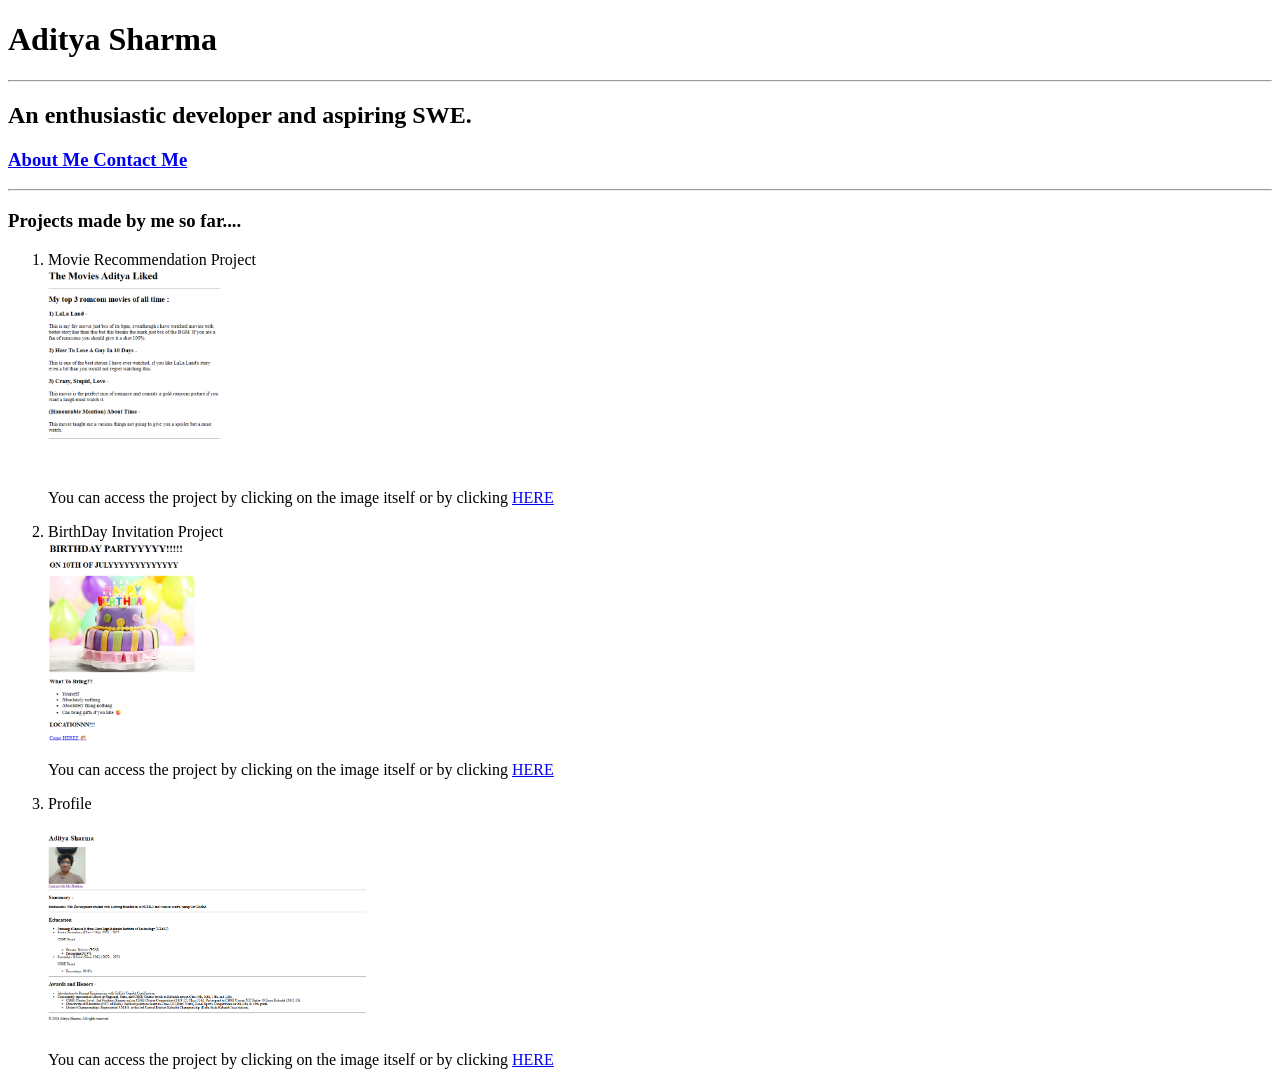
==== index.html @ 0e5b5507 "Add files via upload" ====
<!doctype html>
<html lang="en-IN">
  <head>
    <meta charset="UTF-8" />
    <title>My Portfolio</title>
  </head>
  <body>
    <h1>Aditya Sharma</h1>
    <hr />
    <h2>An enthusiastic developer and aspiring SWE.</h2>
    <h3>
      <a href="./public/about.html">About Me </a
      ><a href="./public/contact.html"> Contact Me </a>
    </h3>
    <hr />
    <h3>Projects made by me so far....</h3>
    <ol>
      <li>
        Movie Recommendation Project <br />
        <a href="./public/movie-ranking.html"
          ><img src="./assets/images/Movie Ranking Project.png" height="200"
        /></a>
        <p>
          You can access the project by clicking on the image itself or by
          clicking <a href="./public/movie-ranking.html">HERE</a>
        </p>
      </li>
      <li>
        BirthDay Invitation Project <br />
        <a href="./public/birthday-invite.html"
          ><img
            src="./assets/images/Birthday Invitation Project.png"
            height="200"
        /></a>
        <p>
          You can access the project by clicking on the image itself or by
          clicking <a href="./public/birthday-invite.html">HERE</a>
        </p>
      </li>
      <li>Profile</li>
      <br />
      <a href="./public/Resume/index.html"
        ><img src="./assets/images/My Profile.png" height="200"
      /></a>
      <p>
        You can access the project by clicking on the image itself or by
        clicking
        <a href="./public/Resume/index.html">HERE</a>
      </p>
    </ol>
  </body>
</html>
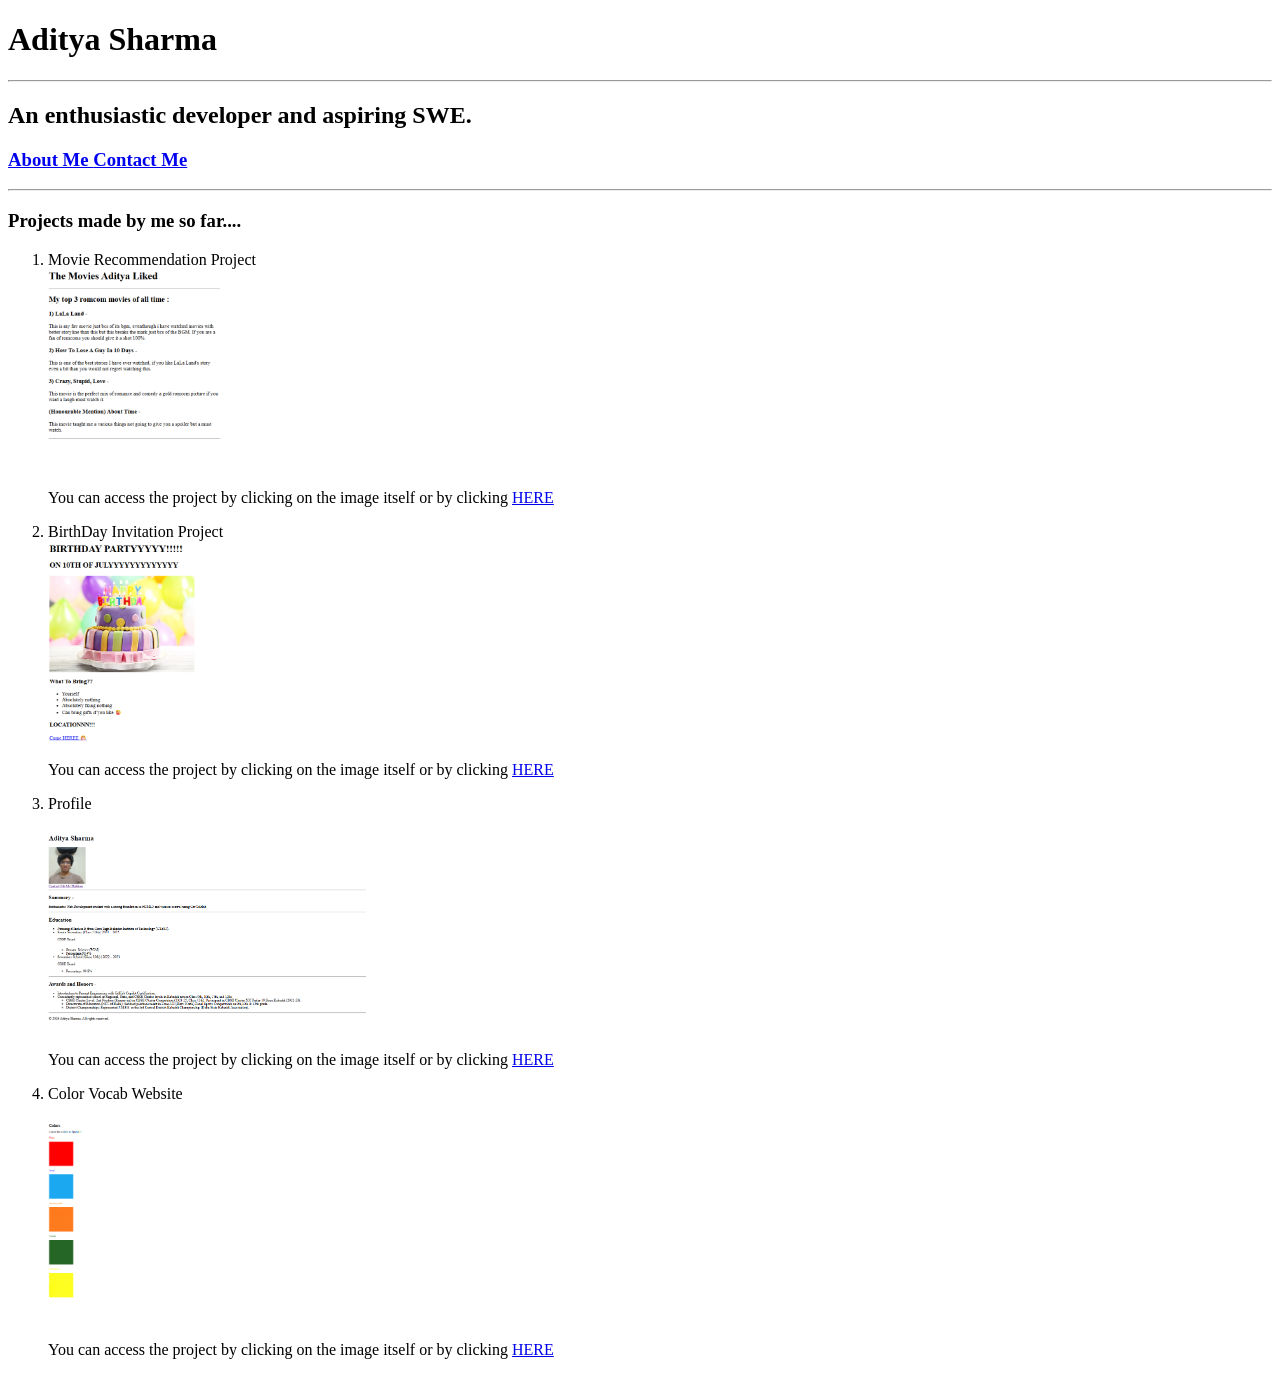
==== commit f8a9823f: "Add files via upload" ====
--- a/index.html
+++ b/index.html
@@ -47,6 +47,15 @@
         clicking
         <a href="./public/Resume/index.html">HERE</a>
       </p>
+      <li>Color Vocab Website</li>
+      <br />
+      <a href="./public/Colour Vocab Website/index.html"
+        ><img src="./assets/images/Color Vocab.png" height="200"
+      /></a>
+      <p>
+        You can access the project by clicking on the image itself or by
+        clicking <a href="./public/Colour Vocab Website/index.html">HERE</a>
+      </p>
     </ol>
   </body>
 </html>
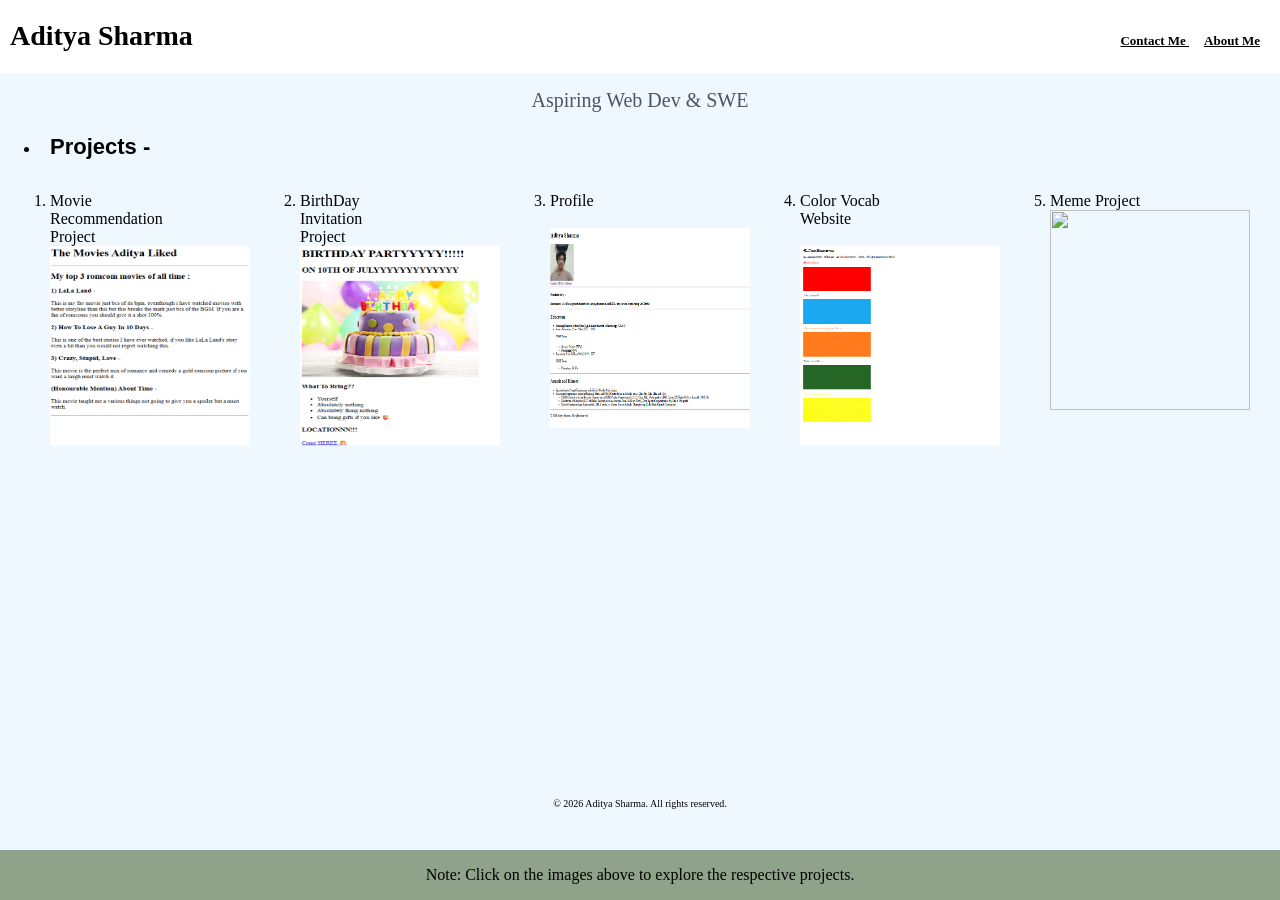
==== commit e7c2ece3: "Add files via upload" ====
--- a/index.html
+++ b/index.html
@@ -3,59 +3,112 @@
   <head>
     <meta charset="UTF-8" />
     <title>My Portfolio</title>
+    <style>
+      body {
+        background-color: aliceblue;
+        margin: 0px;
+      }
+      h1{font-family: 'Fira Code';
+    font-size: 28px;
+  font-weight: 700;}
+      h2{text-align: center;
+      font-family: 'JetBrains Mono';
+    font-size: 20px;
+  font-weight: 500;
+color: #4B5563;}
+      #name {
+        padding: 1.5px 0px 1.5px 10px;
+        background-color: white;
+      }
+      #contact {
+        position: absolute;
+        top: 0;
+        right: 0;
+        padding: 20px 20px;
+        font-size: 13px;
+      }
+      a {
+        color: black;
+      }
+      #absolute-contact {
+        padding: 0px 15px;
+      }
+      .projects{height: 100px;
+      width: 100px;
+    padding: 10px;
+  margin: 0px;}
+
+    #bday{position: relative;
+      left: 250px;
+    bottom: 120px;
+  
+}
+#profile{position: relative;
+  bottom: 240px;
+  left: 500px;
+}
+#vocab{position: relative;
+bottom: 360px;
+left: 750px;}
+#meme{position: relative;
+bottom: 480px;
+left: 1000px;}
+#footer{text-align: center;
+font-size: 10px;}
+#note{text-align: center;
+  width: 100%;
+background-color: #8FA28A;
+position: absolute;
+bottom: 0;}
+li h3{font-family: 'Inter', 'Roboto', sans-serif;
+font-size: 22px;
+font-weight: 600;}
+    </style>
   </head>
   <body>
-    <h1>Aditya Sharma</h1>
-    <hr />
-    <h2>An enthusiastic developer and aspiring SWE.</h2>
-    <h3>
-      <a href="./public/about.html">About Me </a
-      ><a href="./public/contact.html"> Contact Me </a>
+    <div id="name"><h1>Aditya Sharma</h1></div>
+    <h3 id="contact">
+      <a href="./public/contact.html" id="absolute-contact"> Contact Me </a
+      ><a href="./public/about.html"> About Me </a>
     </h3>
-    <hr />
-    <h3>Projects made by me so far....</h3>
-    <ol>
-      <li>
-        Movie Recommendation Project <br />
-        <a href="./public/movie-ranking.html"
-          ><img src="./assets/images/Movie Ranking Project.png" height="200"
-        /></a>
-        <p>
-          You can access the project by clicking on the image itself or by
-          clicking <a href="./public/movie-ranking.html">HERE</a>
-        </p>
-      </li>
-      <li>
-        BirthDay Invitation Project <br />
-        <a href="./public/birthday-invite.html"
-          ><img
-            src="./assets/images/Birthday Invitation Project.png"
-            height="200"
-        /></a>
-        <p>
-          You can access the project by clicking on the image itself or by
-          clicking <a href="./public/birthday-invite.html">HERE</a>
-        </p>
-      </li>
-      <li>Profile</li>
-      <br />
-      <a href="./public/Resume/index.html"
-        ><img src="./assets/images/My Profile.png" height="200"
-      /></a>
-      <p>
-        You can access the project by clicking on the image itself or by
-        clicking
-        <a href="./public/Resume/index.html">HERE</a>
-      </p>
-      <li>Color Vocab Website</li>
-      <br />
-      <a href="./public/Colour Vocab Website/index.html"
-        ><img src="./assets/images/Color Vocab.png" height="200"
-      /></a>
-      <p>
-        You can access the project by clicking on the image itself or by
-        clicking <a href="./public/Colour Vocab Website/index.html">HERE</a>
-      </p>
-    </ol>
+    <h2>Aspiring Web Dev & SWE</h2>
+    <div id="heading"><ul>
+      <li><h3 style="padding: 0px 10px">Projects -</h3></li></ul>
+    </div>
+    <div id="projects">
+      <ol>
+        <div class="projects"><li>
+          Movie Recommendation Project <br />
+          <a href="./public/movie-ranking.html"
+            ><img src="./assets/images/Movie Ranking Project.png" height="200" width="200"
+          /></a></div>
+        </li>
+        <div id="bday" class="projects"><li>
+          BirthDay Invitation Project <br />
+          <a href="./public/birthday-invite.html"
+            ><img
+              src="./assets/images/Birthday Invitation Project.png"
+              height="200" width="200"
+          /></a></div>
+        </li><div id="profile" class="projects"><li>Profile</li>
+        <br />
+        <a href="./public/Resume/index.html"
+          ><img src="./assets/images/My Profile.png" height="200" width="200"
+        /></a></div>
+        <div id="vocab" class="projects"> <li>Color Vocab Website</li>
+        <br />
+        <a href="./public/Colour Vocab Website/index.html"
+          ><img src="./assets/images/Color Vocab.png" height="200" width="200"
+        /></a></div>
+        <div id="meme" class="projects"><li>Meme Project</li>
+        <a href="./public/Motivation Meme Project/index.html"
+          ><img src="./assets/images/Meme Project.png" height="200" width="200"
+        /></a></div>
+      </ol>
+      <div id="note"><p>Note: Click on the images above to explore the respective projects. </p></div>
+    </div><div id="footer">
+    <footer>
+      <p>© 2026 Aditya Sharma. All rights reserved.</p>
+    </footer></div>
   </body>
 </html>
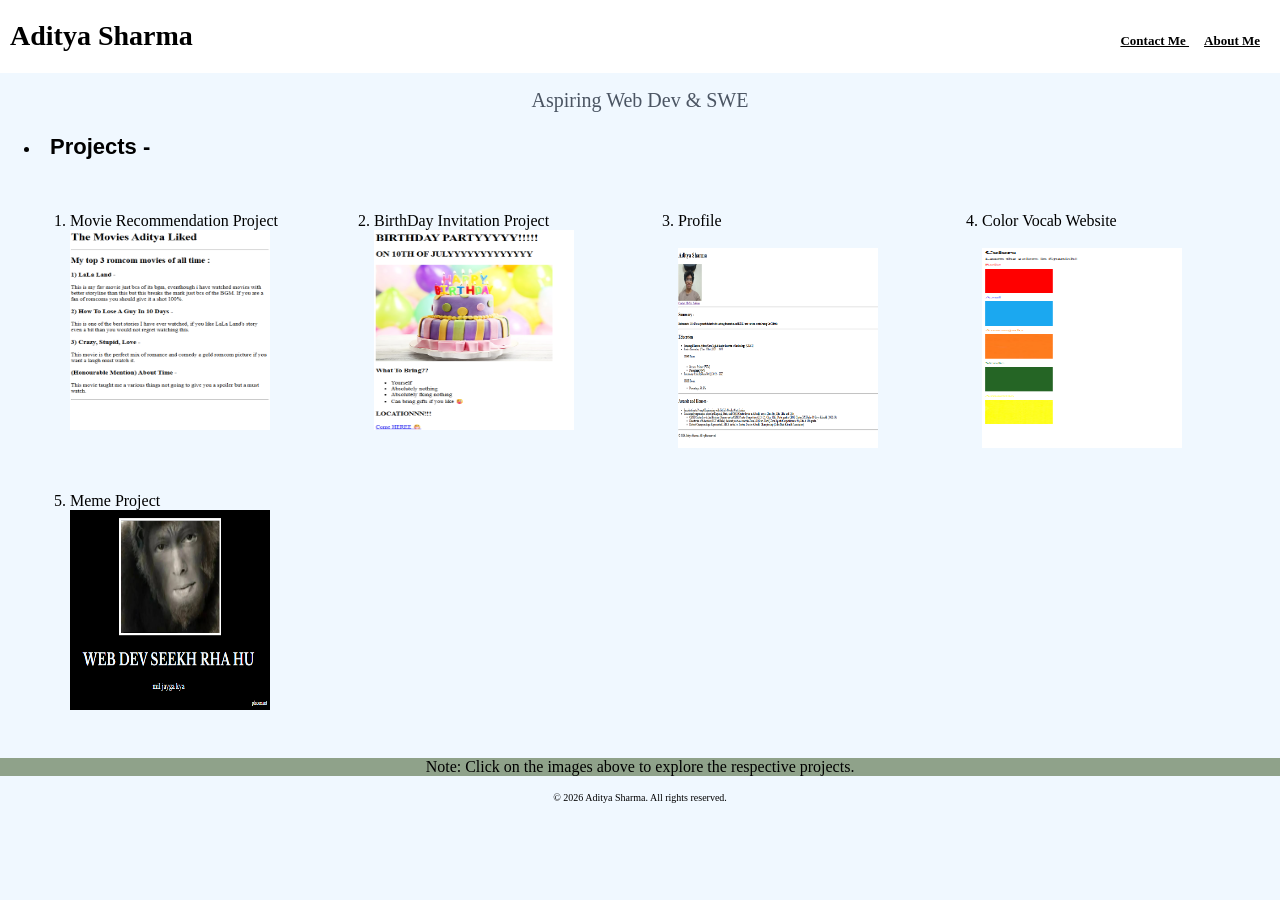
==== commit 222135f6: "Add files via upload" ====
--- a/index.html
+++ b/index.html
@@ -33,33 +33,25 @@
       #absolute-contact {
         padding: 0px 15px;
       }
-      .projects{height: 100px;
-      width: 100px;
+      .projects{height: 220px;
+      width: 220px;
     padding: 10px;
   margin: 0px;}
-
-    #bday{position: relative;
-      left: 250px;
-    bottom: 120px;
+ #movie, #bday, #profile, #vocab, #meme {
+  display: inline-block;
+  vertical-align: top; 
+  margin-right: 20px; 
+  padding: 30px;
+}
+#footer{text-align: center;
+font-size: 10px;
+position: relative;
+bottom: 0;}
+#note{text-align: center;
   
-}
-#profile{position: relative;
-  bottom: 240px;
-  left: 500px;
-}
-#vocab{position: relative;
-bottom: 360px;
-left: 750px;}
-#meme{position: relative;
-bottom: 480px;
-left: 1000px;}
-#footer{text-align: center;
-font-size: 10px;}
-#note{text-align: center;
   width: 100%;
 background-color: #8FA28A;
-position: absolute;
-bottom: 0;}
+}
 li h3{font-family: 'Inter', 'Roboto', sans-serif;
 font-size: 22px;
 font-weight: 600;}
@@ -77,7 +69,7 @@
     </div>
     <div id="projects">
       <ol>
-        <div class="projects"><li>
+        <div id="movie" class="projects"><li>
           Movie Recommendation Project <br />
           <a href="./public/movie-ranking.html"
             ><img src="./assets/images/Movie Ranking Project.png" height="200" width="200"
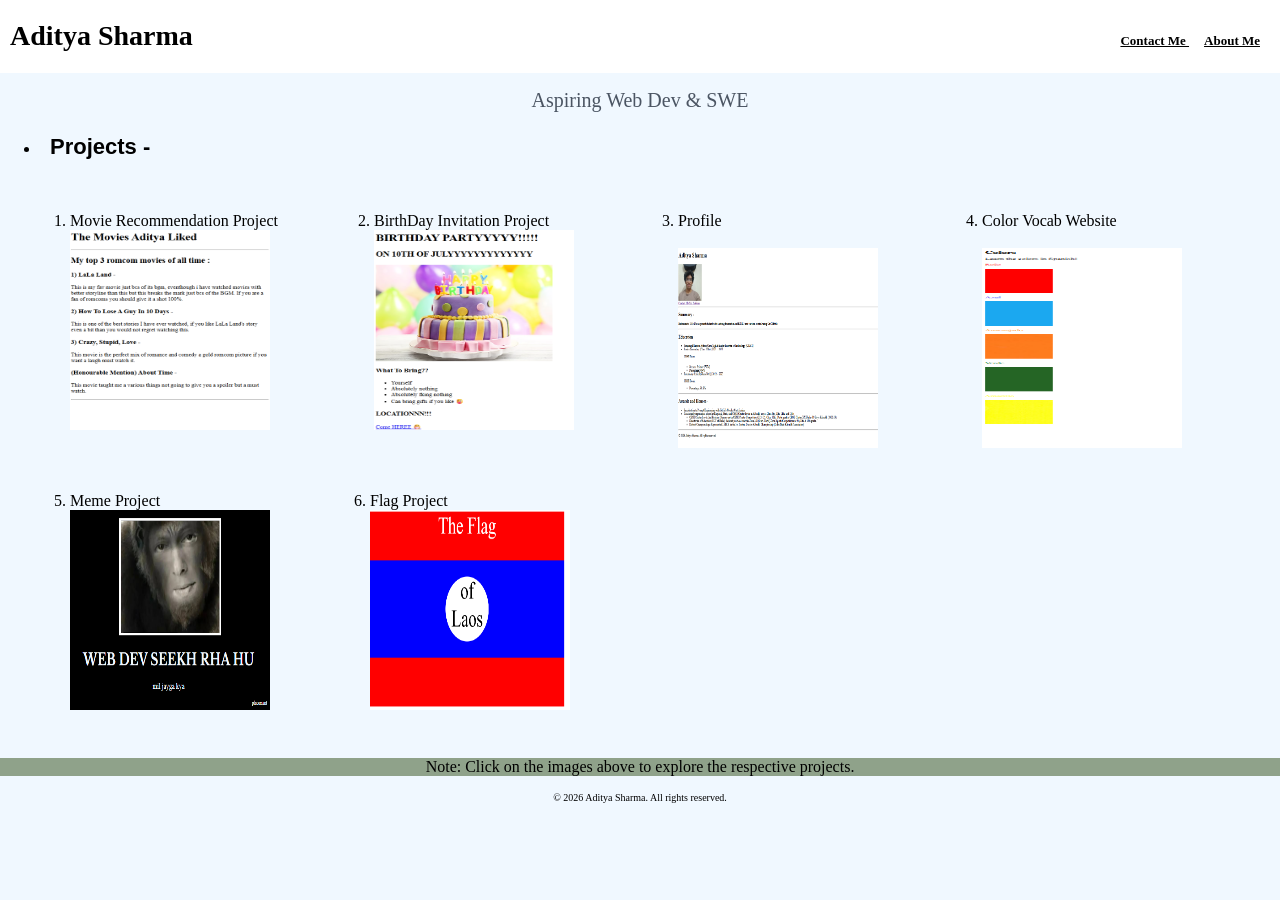
==== commit e8cea680: "Add files via upload" ====
--- a/index.html
+++ b/index.html
@@ -3,59 +3,8 @@
   <head>
     <meta charset="UTF-8" />
     <title>My Portfolio</title>
-    <style>
-      body {
-        background-color: aliceblue;
-        margin: 0px;
-      }
-      h1{font-family: 'Fira Code';
-    font-size: 28px;
-  font-weight: 700;}
-      h2{text-align: center;
-      font-family: 'JetBrains Mono';
-    font-size: 20px;
-  font-weight: 500;
-color: #4B5563;}
-      #name {
-        padding: 1.5px 0px 1.5px 10px;
-        background-color: white;
-      }
-      #contact {
-        position: absolute;
-        top: 0;
-        right: 0;
-        padding: 20px 20px;
-        font-size: 13px;
-      }
-      a {
-        color: black;
-      }
-      #absolute-contact {
-        padding: 0px 15px;
-      }
-      .projects{height: 220px;
-      width: 220px;
-    padding: 10px;
-  margin: 0px;}
- #movie, #bday, #profile, #vocab, #meme {
-  display: inline-block;
-  vertical-align: top; 
-  margin-right: 20px; 
-  padding: 30px;
-}
-#footer{text-align: center;
-font-size: 10px;
-position: relative;
-bottom: 0;}
-#note{text-align: center;
-  
-  width: 100%;
-background-color: #8FA28A;
-}
-li h3{font-family: 'Inter', 'Roboto', sans-serif;
-font-size: 22px;
-font-weight: 600;}
-    </style>
+    <link rel="stylesheet"
+    href="./stlye.css"/>
   </head>
   <body>
     <div id="name"><h1>Aditya Sharma</h1></div>
@@ -95,7 +44,7 @@
         <div id="meme" class="projects"><li>Meme Project</li>
         <a href="./public/Motivation Meme Project/index.html"
           ><img src="./assets/images/Meme Project.png" height="200" width="200"
-        /></a></div>
+        /></a></div><div id="flag" class="projects"><li>Flag Project</li><a href="./public/index.html"><img src="./assets/images/flag project.png" height="200" width="200"></a></div>
       </ol>
       <div id="note"><p>Note: Click on the images above to explore the respective projects. </p></div>
     </div><div id="footer">
--- a/stlye.css
+++ b/stlye.css
@@ -0,0 +1,67 @@
+body {
+  background-color: aliceblue;
+  margin: 0px;
+}
+h1 {
+  font-family: "Fira Code";
+  font-size: 28px;
+  font-weight: 700;
+}
+h2 {
+  text-align: center;
+  font-family: "JetBrains Mono";
+  font-size: 20px;
+  font-weight: 500;
+  color: #4b5563;
+}
+#name {
+  padding: 1.5px 0px 1.5px 10px;
+  background-color: white;
+}
+#contact {
+  position: absolute;
+  top: 0;
+  right: 0;
+  padding: 20px 20px;
+  font-size: 13px;
+}
+a {
+  color: black;
+}
+#absolute-contact {
+  padding: 0px 15px;
+}
+.projects {
+  height: 220px;
+  width: 220px;
+  padding: 10px;
+  margin: 0px;
+}
+#movie,
+#bday,
+#profile,
+#vocab,
+#meme,
+#flag {
+  display: inline-block;
+  vertical-align: top;
+  margin-right: 20px;
+  padding: 30px;
+}
+#footer {
+  text-align: center;
+  font-size: 10px;
+  position: relative;
+  bottom: 0;
+}
+#note {
+  text-align: center;
+
+  width: 100%;
+  background-color: #8fa28a;
+}
+li h3 {
+  font-family: "Inter", "Roboto", sans-serif;
+  font-size: 22px;
+  font-weight: 600;
+}
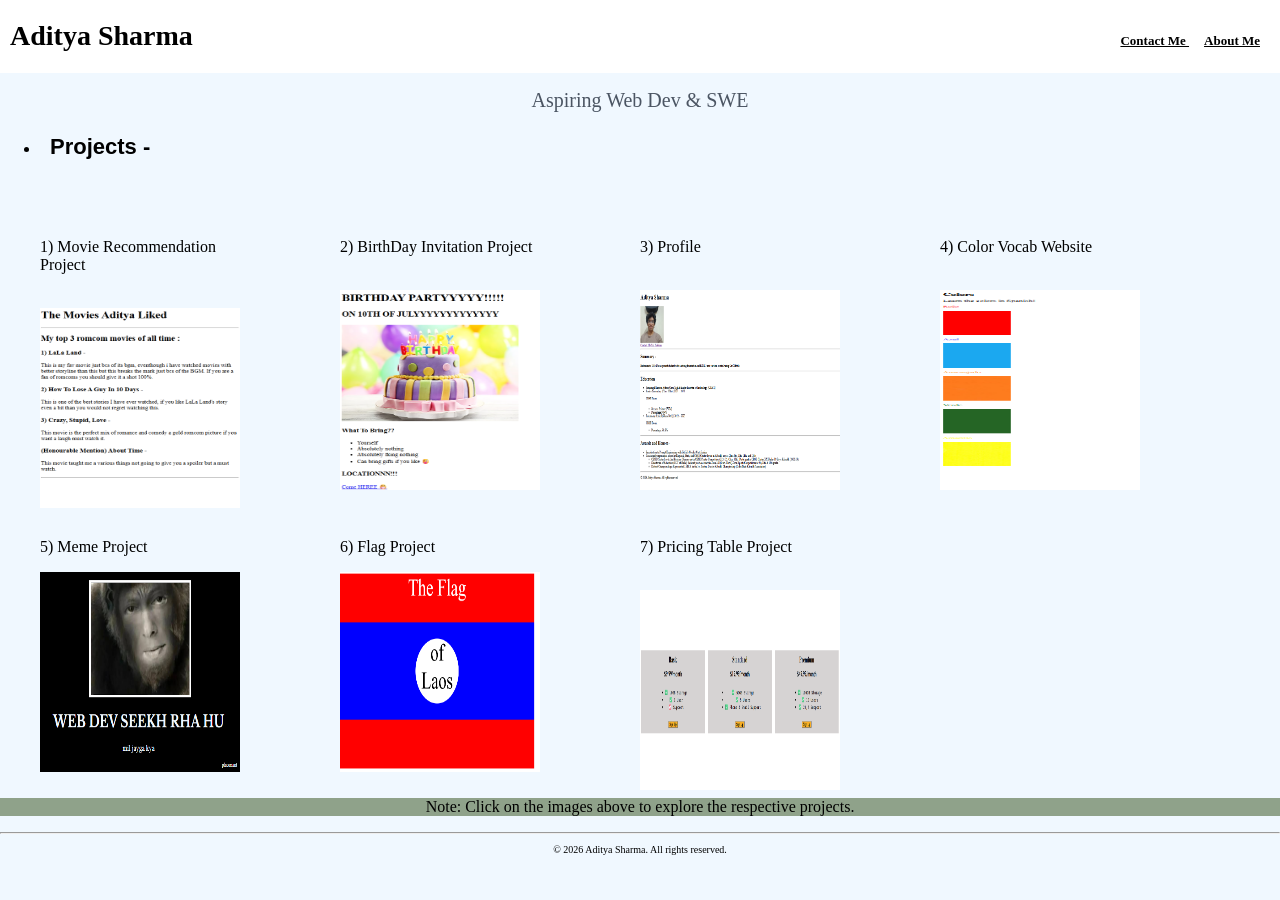
==== commit dd19f6c2: "Add files via upload" ====
--- a/index.html
+++ b/index.html
@@ -7,47 +7,53 @@
     href="./stlye.css"/>
   </head>
   <body>
+    <div id="header">
     <div id="name"><h1>Aditya Sharma</h1></div>
     <h3 id="contact">
       <a href="./public/contact.html" id="absolute-contact"> Contact Me </a
       ><a href="./public/about.html"> About Me </a>
-    </h3>
+    </h3></div>
     <h2>Aspiring Web Dev & SWE</h2>
     <div id="heading"><ul>
       <li><h3 style="padding: 0px 10px">Projects -</h3></li></ul>
     </div>
     <div id="projects">
-      <ol>
-        <div id="movie" class="projects"><li>
-          Movie Recommendation Project <br />
+        <div id="movie" class="projects"><p>
+         1) Movie Recommendation Project </p><br />
           <a href="./public/movie-ranking.html"
             ><img src="./assets/images/Movie Ranking Project.png" height="200" width="200"
           /></a></div>
-        </li>
-        <div id="bday" class="projects"><li>
-          BirthDay Invitation Project <br />
+        
+        <div id="bday" class="projects"><p>
+         2) BirthDay Invitation Project</p> <br />
           <a href="./public/birthday-invite.html"
             ><img
               src="./assets/images/Birthday Invitation Project.png"
               height="200" width="200"
           /></a></div>
-        </li><div id="profile" class="projects"><li>Profile</li>
+        <div id="profile" class="projects"><p>3) Profile</p>
         <br />
         <a href="./public/Resume/index.html"
           ><img src="./assets/images/My Profile.png" height="200" width="200"
         /></a></div>
-        <div id="vocab" class="projects"> <li>Color Vocab Website</li>
+        <div id="vocab" class="projects"> <p>4) Color Vocab Website</p>
         <br />
         <a href="./public/Colour Vocab Website/index.html"
           ><img src="./assets/images/Color Vocab.png" height="200" width="200"
         /></a></div>
-        <div id="meme" class="projects"><li>Meme Project</li>
+        <div id="meme" class="projects"><p>5) Meme Project</p>
         <a href="./public/Motivation Meme Project/index.html"
           ><img src="./assets/images/Meme Project.png" height="200" width="200"
-        /></a></div><div id="flag" class="projects"><li>Flag Project</li><a href="./public/index.html"><img src="./assets/images/flag project.png" height="200" width="200"></a></div>
-      </ol>
+        /></a></div><div id="flag" class="projects"><p>6) Flag Project</p><a href="./public/index.html"><img src="./assets/images/flag project.png" height="200" width="200"></a></div>
+    <div id="movie" class="projects"><p>
+         7) Pricing Table Project  </p><br />
+          <a href="./public/Pricing Table Project/index.html"
+            ><img src="./assets/images/Pricing Table.png" height="200" width="200"
+          /></a></div>
+          </div>
       <div id="note"><p>Note: Click on the images above to explore the respective projects. </p></div>
     </div><div id="footer">
+      <hr />
     <footer>
       <p>© 2026 Aditya Sharma. All rights reserved.</p>
     </footer></div>
--- a/stlye.css
+++ b/stlye.css
@@ -34,19 +34,8 @@
 .projects {
   height: 220px;
   width: 220px;
-  padding: 10px;
-  margin: 0px;
-}
-#movie,
-#bday,
-#profile,
-#vocab,
-#meme,
-#flag {
-  display: inline-block;
-  vertical-align: top;
-  margin-right: 20px;
   padding: 30px;
+  margin: 10px;
 }
 #footer {
   text-align: center;
@@ -65,3 +54,7 @@
   font-size: 22px;
   font-weight: 600;
 }
+#projects {
+  display: flex;
+  flex-wrap: wrap;
+}
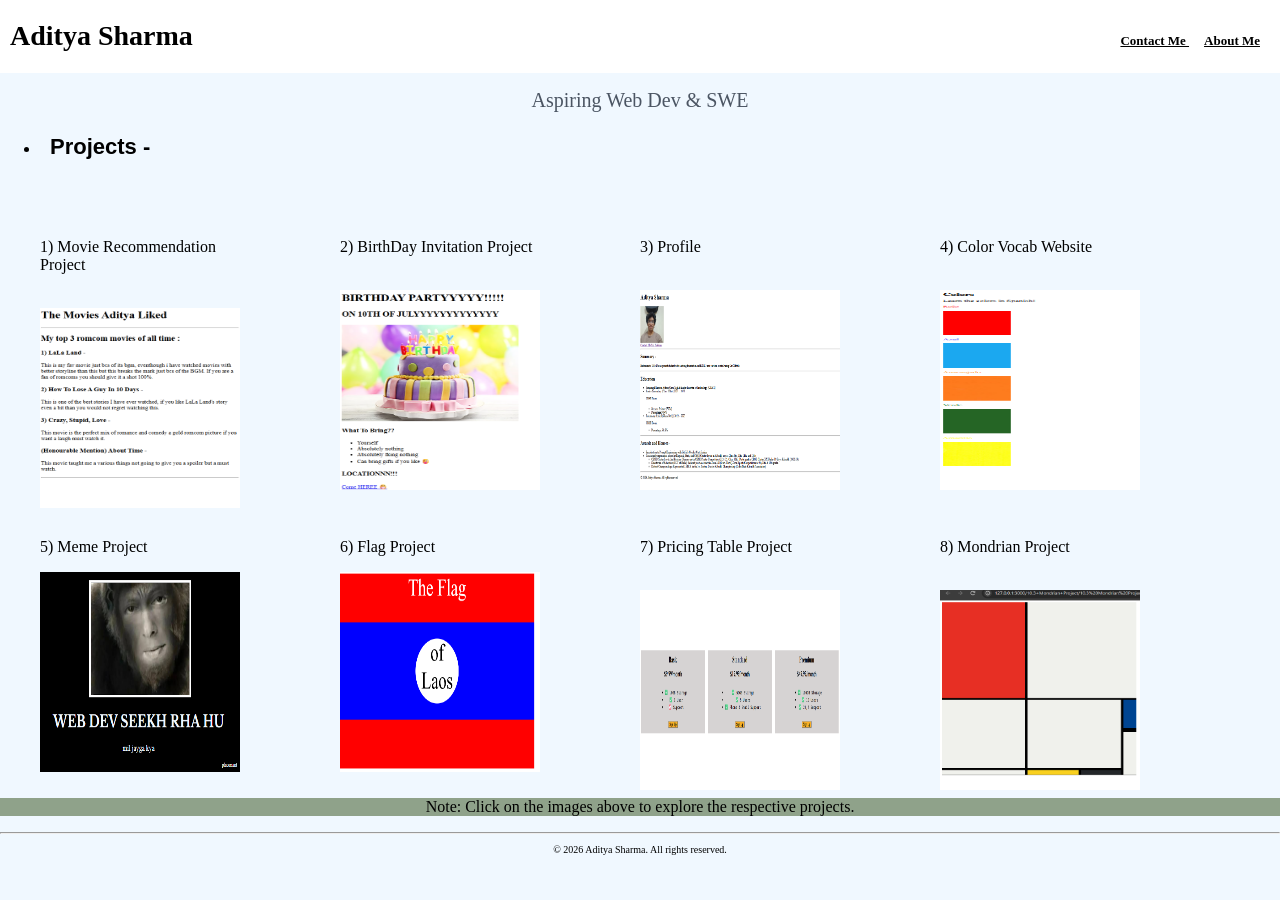
==== commit 50e8814f: "Add files via upload" ====
--- a/index.html
+++ b/index.html
@@ -45,10 +45,15 @@
         <a href="./public/Motivation Meme Project/index.html"
           ><img src="./assets/images/Meme Project.png" height="200" width="200"
         /></a></div><div id="flag" class="projects"><p>6) Flag Project</p><a href="./public/index.html"><img src="./assets/images/flag project.png" height="200" width="200"></a></div>
-    <div id="movie" class="projects"><p>
+    <div id="Pricing Table" class="projects"><p>
          7) Pricing Table Project  </p><br />
           <a href="./public/Pricing Table Project/index.html"
             ><img src="./assets/images/Pricing Table.png" height="200" width="200"
+          /></a></div>
+          <div id="Mondrian" class="projects"><p>
+         8) Mondrian Project  </p><br />
+          <a href="./public/Mondrian Project/10.3 Mondrian Project/index.html"
+            ><img src="./assets/images/mondrian image.png" height="200" width="200"
           /></a></div>
           </div>
       <div id="note"><p>Note: Click on the images above to explore the respective projects. </p></div>
